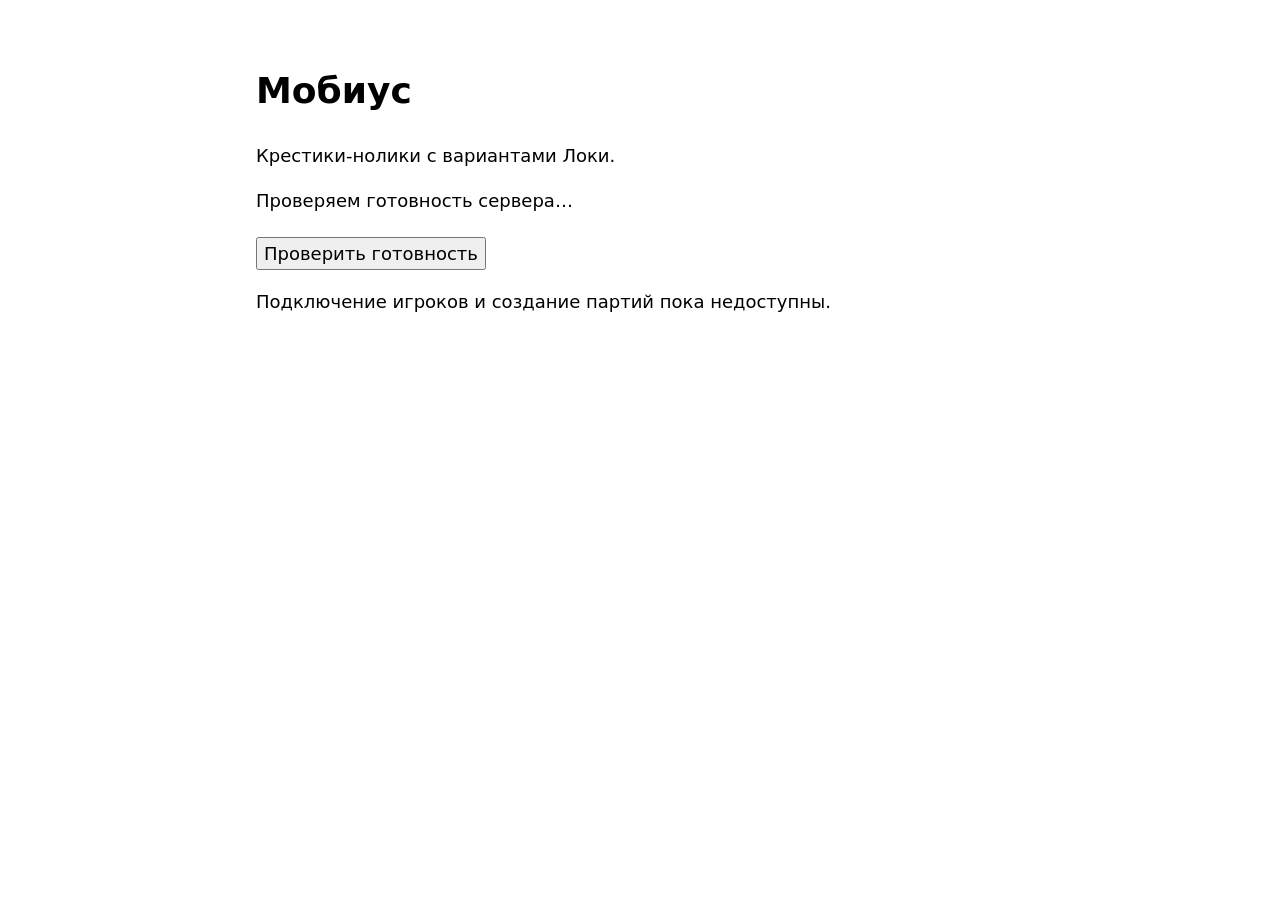
==== web/mobius/index.html @ f516f57d "feat(bootstrap): add Go apps and PostgreSQL setup" ====
<!doctype html>
<html lang="ru">
<head>
  <meta charset="utf-8">
  <meta name="viewport" content="width=device-width, initial-scale=1">
  <title>Мобиус</title>
  <style>body { font: 18px/1.5 system-ui, sans-serif; max-width: 48rem; margin: 4rem auto; padding: 0 1rem; } button { font: inherit; } #status { min-height: 2rem; }</style>
</head>
<body>
  <h1>Мобиус</h1>
  <p>Крестики-нолики с вариантами Локи.</p>
  <p id="status" role="status">Проверяем готовность сервера…</p>
  <button id="refresh" type="button">Проверить готовность</button>
  <p>Подключение игроков и создание партий пока недоступны.</p>
  <script src="/app.js" defer></script>
</body>
</html>
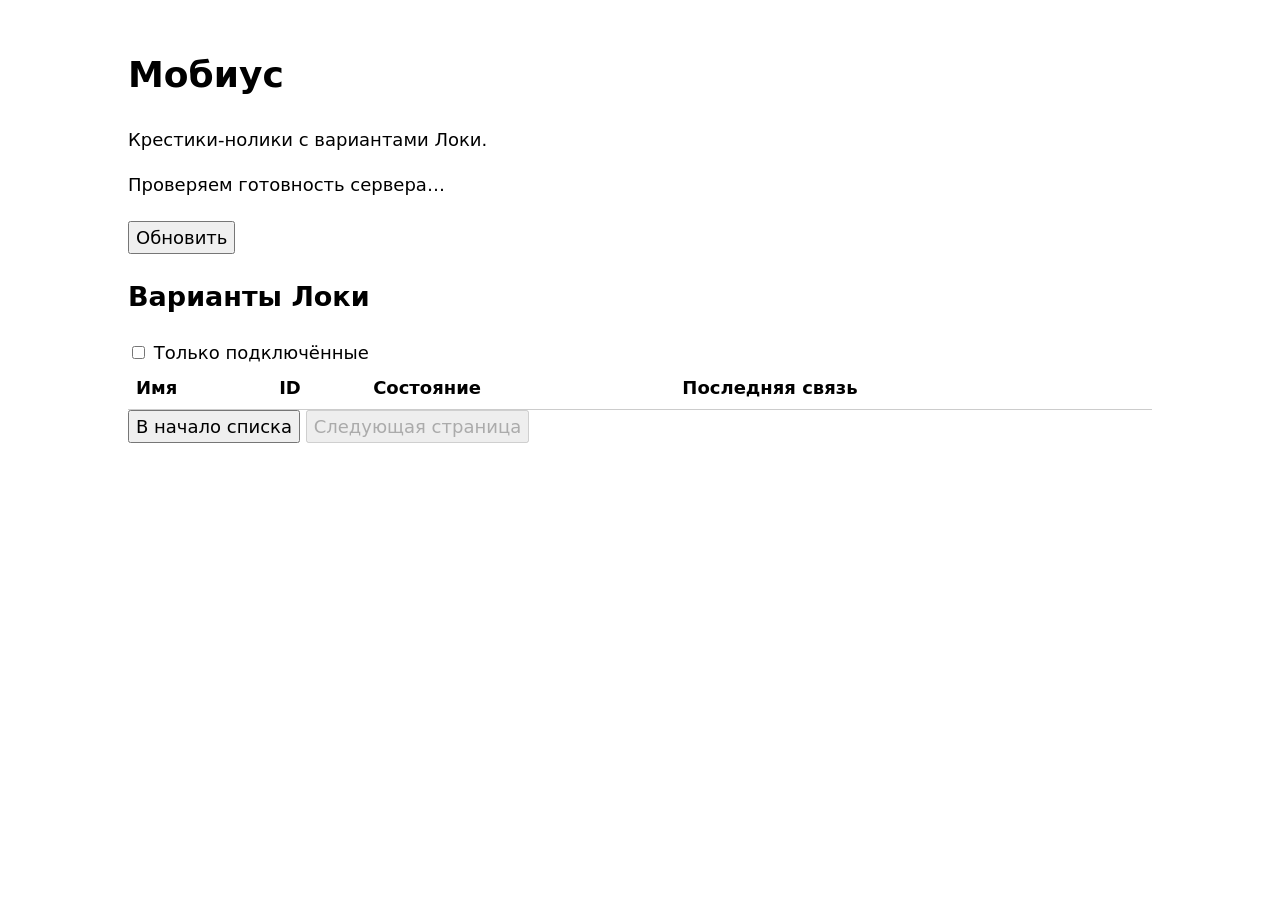
==== commit 03217199: "feat(identity): add Loki registration and presence" ====
--- a/web/mobius/index.html
+++ b/web/mobius/index.html
@@ -4,14 +4,22 @@
   <meta charset="utf-8">
   <meta name="viewport" content="width=device-width, initial-scale=1">
   <title>Мобиус</title>
-  <style>body { font: 18px/1.5 system-ui, sans-serif; max-width: 48rem; margin: 4rem auto; padding: 0 1rem; } button { font: inherit; } #status { min-height: 2rem; }</style>
+  <style>body { font: 18px/1.5 system-ui, sans-serif; max-width: 64rem; margin: 3rem auto; padding: 0 1rem; } button { font: inherit; } #status { min-height: 2rem; } table { width: 100%; border-collapse: collapse; } td, th { text-align: left; padding: .5rem; border-bottom: 1px solid #ccc; } .table-wrap { overflow-x: auto; }</style>
 </head>
 <body>
   <h1>Мобиус</h1>
   <p>Крестики-нолики с вариантами Локи.</p>
   <p id="status" role="status">Проверяем готовность сервера…</p>
-  <button id="refresh" type="button">Проверить готовность</button>
-  <p>Подключение игроков и создание партий пока недоступны.</p>
+  <button id="refresh" type="button">Обновить</button>
+  <h2>Варианты Локи</h2>
+  <label><input id="online-only" type="checkbox"> Только подключённые</label>
+  <p id="empty" hidden>Вариантов Локи пока нет.</p>
+  <div class="table-wrap"><table>
+    <thead><tr><th>Имя</th><th>ID</th><th>Состояние</th><th>Последняя связь</th></tr></thead>
+    <tbody id="loki-list"></tbody>
+  </table></div>
+  <button id="first" type="button">В начало списка</button>
+  <button id="next" type="button" disabled>Следующая страница</button>
   <script src="/app.js" defer></script>
 </body>
 </html>
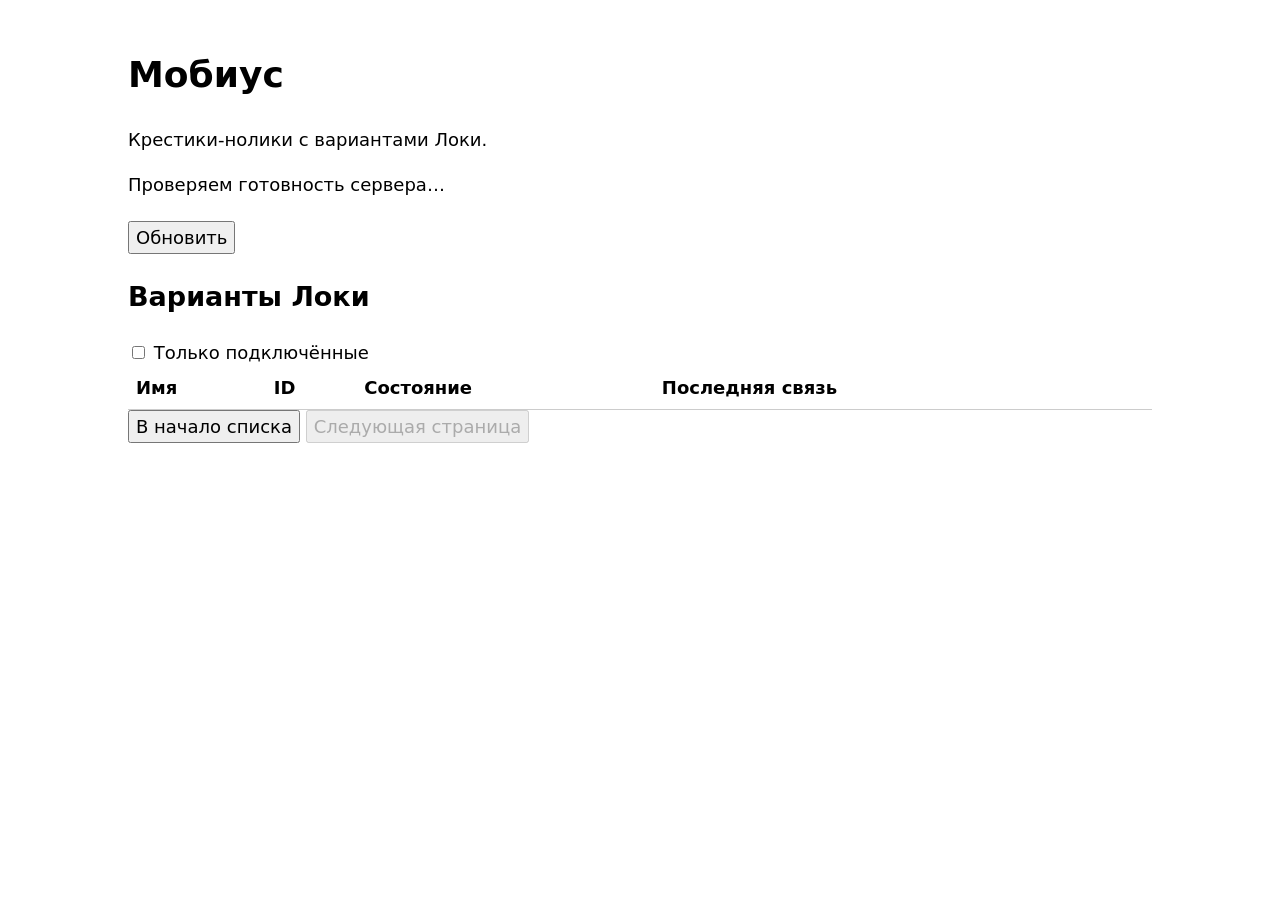
==== commit 4e2cc20d: "feat(invitations): add invitations and reliable event delivery" ====
--- a/web/mobius/index.html
+++ b/web/mobius/index.html
@@ -15,11 +15,23 @@
   <label><input id="online-only" type="checkbox"> Только подключённые</label>
   <p id="empty" hidden>Вариантов Локи пока нет.</p>
   <div class="table-wrap"><table>
-    <thead><tr><th>Имя</th><th>ID</th><th>Состояние</th><th>Последняя связь</th></tr></thead>
+    <thead><tr><th>Имя</th><th>ID</th><th>Состояние</th><th>Последняя связь</th><th></th></tr></thead>
     <tbody id="loki-list"></tbody>
   </table></div>
   <button id="first" type="button">В начало списка</button>
   <button id="next" type="button" disabled>Следующая страница</button>
+  <section id="selected" hidden>
+    <h2>Пригласить Локи</h2>
+    <p id="selected-name"></p>
+    <form id="invite-form">
+      <label>Моя сторона <select id="mobius-side"><option value="X">X — хожу первым</option><option value="O">O — первым ходит Локи</option></select></label>
+      <button id="invite" type="submit">Пригласить</button>
+    </form>
+    <p id="invitation-status" role="status"></p>
+    <p id="invitation-statistics"></p>
+    <p id="active-game"></p>
+    <p id="invite-error" role="alert"></p>
+  </section>
   <script src="/app.js" defer></script>
 </body>
 </html>
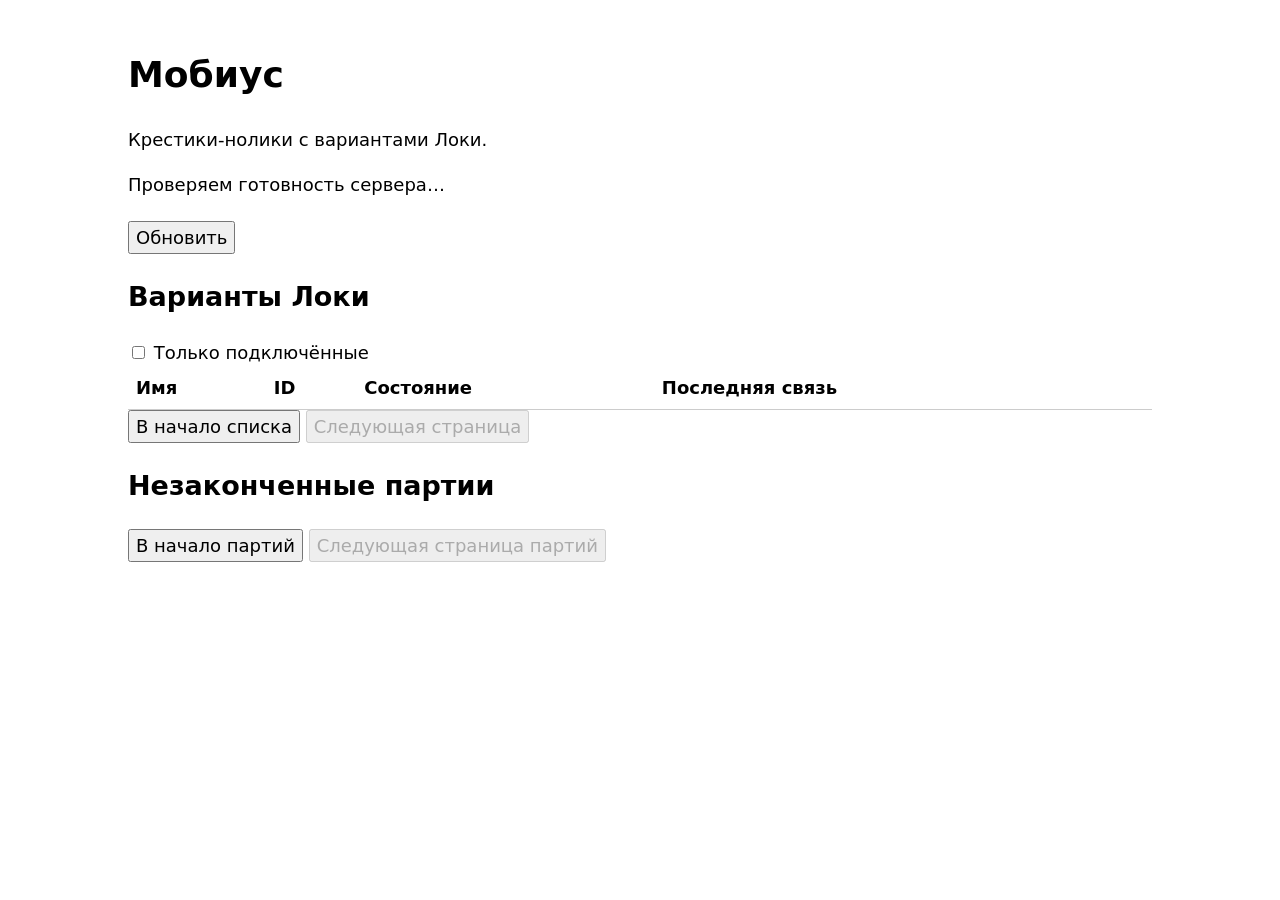
==== commit 786c75e8: "feat(game): add moves, results and delivery acknowledgements" ====
--- a/web/mobius/index.html
+++ b/web/mobius/index.html
@@ -32,6 +32,23 @@
     <p id="active-game"></p>
     <p id="invite-error" role="alert"></p>
   </section>
-  <script src="/app.js" defer></script>
+  <h2>Незаконченные партии</h2>
+  <ul id="active-games"></ul>
+  <button id="games-first" type="button">В начало партий</button>
+  <button id="games-next" type="button" disabled>Следующая страница партий</button>
+  <section id="game-panel" hidden>
+    <h2>Партия</h2>
+    <p>ID: <code data-game-id></code></p>
+    <p data-sides></p>
+    <p data-turn></p>
+    <p data-result role="status"></p>
+    <div data-board aria-label="Игровое поле" style="display: grid; grid-template-columns: repeat(3, 5rem); gap: .25rem;"></div>
+    <h3>Ходы</h3>
+    <ol data-moves style="list-style: none; padding: 0;"></ol>
+    <button data-retry type="button" hidden>Повторить отправку хода</button>
+    <p data-error role="alert"></p>
+  </section>
+  <style>[data-board] button { min-height: 5rem; font-size: 2rem; } [data-board] button:disabled { color: #333; }</style>
+  <script type="module" src="/app.js"></script>
 </body>
 </html>
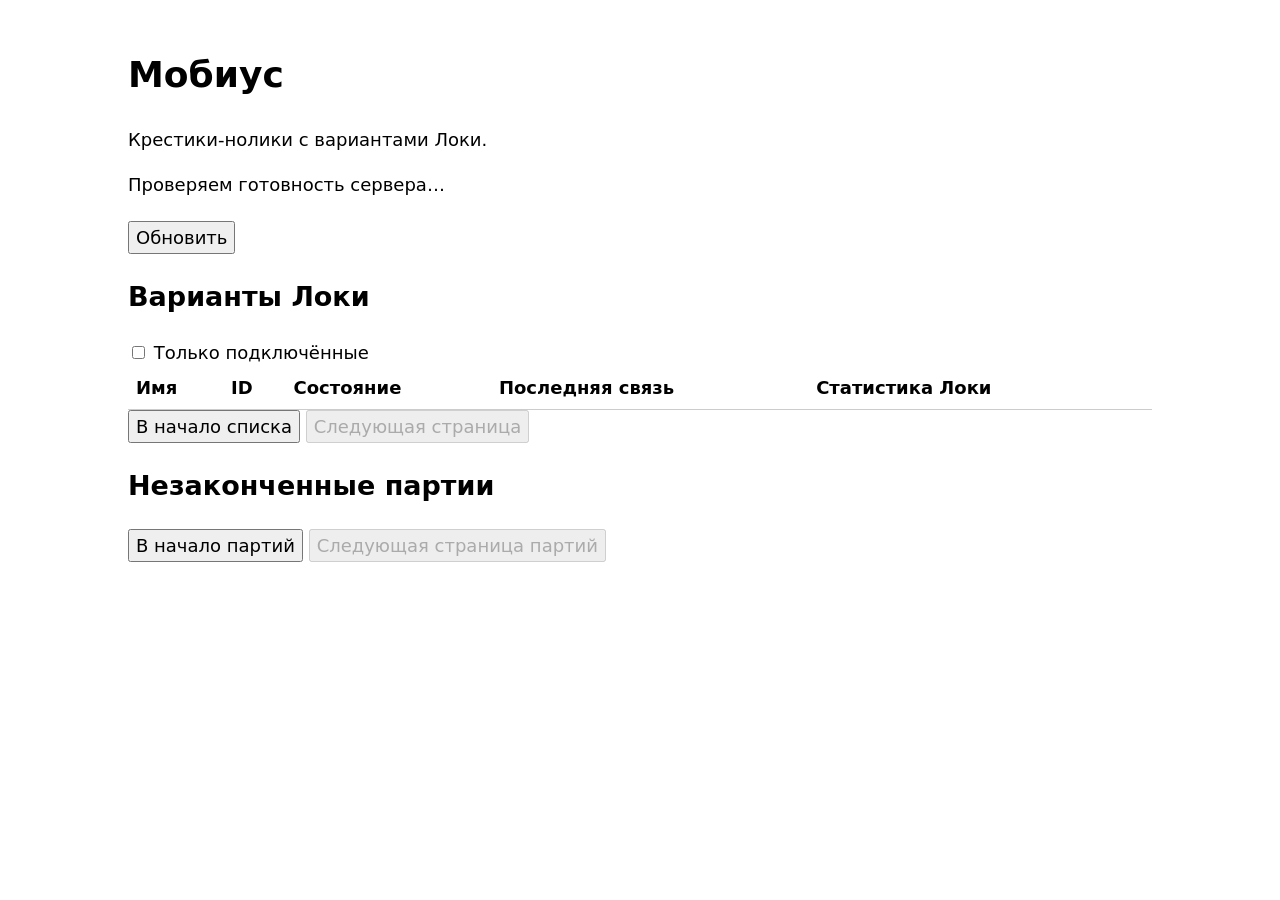
==== commit 5eca9b6b: "feat(history): add completed games and live Loki statistics" ====
--- a/web/mobius/index.html
+++ b/web/mobius/index.html
@@ -15,7 +15,7 @@
   <label><input id="online-only" type="checkbox"> Только подключённые</label>
   <p id="empty" hidden>Вариантов Локи пока нет.</p>
   <div class="table-wrap"><table>
-    <thead><tr><th>Имя</th><th>ID</th><th>Состояние</th><th>Последняя связь</th><th></th></tr></thead>
+    <thead><tr><th>Имя</th><th>ID</th><th>Состояние</th><th>Последняя связь</th><th>Статистика Локи</th><th></th></tr></thead>
     <tbody id="loki-list"></tbody>
   </table></div>
   <button id="first" type="button">В начало списка</button>
@@ -23,6 +23,7 @@
   <section id="selected" hidden>
     <h2>Пригласить Локи</h2>
     <p id="selected-name"></p>
+    <p id="selected-statistics"></p>
     <form id="invite-form">
       <label>Моя сторона <select id="mobius-side"><option value="X">X — хожу первым</option><option value="O">O — первым ходит Локи</option></select></label>
       <button id="invite" type="submit">Пригласить</button>
@@ -31,6 +32,11 @@
     <p id="invitation-statistics"></p>
     <p id="active-game"></p>
     <p id="invite-error" role="alert"></p>
+    <h3>Завершённые партии этого Локи</h3>
+    <p id="history-status" role="status"></p>
+    <ul id="history"></ul>
+    <button id="history-first" type="button">В начало истории</button>
+    <button id="history-next" type="button" disabled>Следующая страница истории</button>
   </section>
   <h2>Незаконченные партии</h2>
   <ul id="active-games"></ul>
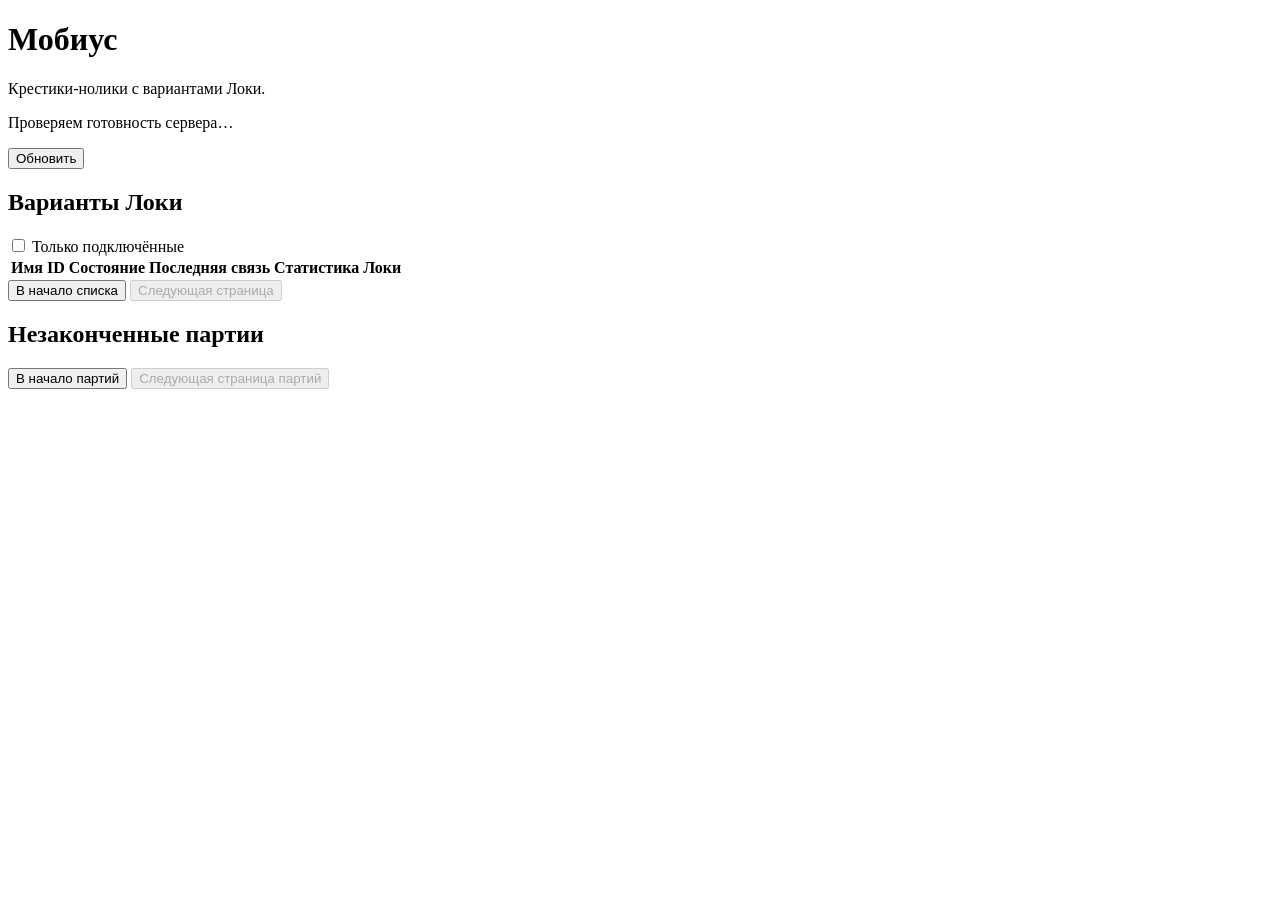
==== commit d8424f7c: "feat(ui): refine game screens and comparative statistics Add win/draw/loss counters and relative com" ====
--- a/web/mobius/index.html
+++ b/web/mobius/index.html
@@ -4,57 +4,81 @@
   <meta charset="utf-8">
   <meta name="viewport" content="width=device-width, initial-scale=1">
   <title>Мобиус</title>
-  <style>body { font: 18px/1.5 system-ui, sans-serif; max-width: 64rem; margin: 3rem auto; padding: 0 1rem; } button { font: inherit; } #status { min-height: 2rem; } table { width: 100%; border-collapse: collapse; } td, th { text-align: left; padding: .5rem; border-bottom: 1px solid #ccc; } .table-wrap { overflow-x: auto; }</style>
+  <link rel="stylesheet" href="/statistics.css">
+  <link rel="stylesheet" href="/layout.css">
 </head>
 <body>
-  <h1>Мобиус</h1>
-  <p>Крестики-нолики с вариантами Локи.</p>
-  <p id="status" role="status">Проверяем готовность сервера…</p>
-  <button id="refresh" type="button">Обновить</button>
-  <h2>Варианты Локи</h2>
-  <label><input id="online-only" type="checkbox"> Только подключённые</label>
-  <p id="empty" hidden>Вариантов Локи пока нет.</p>
-  <div class="table-wrap"><table>
-    <thead><tr><th>Имя</th><th>ID</th><th>Состояние</th><th>Последняя связь</th><th>Статистика Локи</th><th></th></tr></thead>
-    <tbody id="loki-list"></tbody>
-  </table></div>
-  <button id="first" type="button">В начало списка</button>
-  <button id="next" type="button" disabled>Следующая страница</button>
-  <section id="selected" hidden>
-    <h2>Пригласить Локи</h2>
-    <p id="selected-name"></p>
-    <p id="selected-statistics"></p>
-    <form id="invite-form">
-      <label>Моя сторона <select id="mobius-side"><option value="X">X — хожу первым</option><option value="O">O — первым ходит Локи</option></select></label>
-      <button id="invite" type="submit">Пригласить</button>
-    </form>
-    <p id="invitation-status" role="status"></p>
-    <p id="invitation-statistics"></p>
-    <p id="active-game"></p>
-    <p id="invite-error" role="alert"></p>
-    <h3>Завершённые партии этого Локи</h3>
-    <p id="history-status" role="status"></p>
-    <ul id="history"></ul>
-    <button id="history-first" type="button">В начало истории</button>
-    <button id="history-next" type="button" disabled>Следующая страница истории</button>
-  </section>
-  <h2>Незаконченные партии</h2>
-  <ul id="active-games"></ul>
-  <button id="games-first" type="button">В начало партий</button>
-  <button id="games-next" type="button" disabled>Следующая страница партий</button>
-  <section id="game-panel" hidden>
-    <h2>Партия</h2>
-    <p>ID: <code data-game-id></code></p>
-    <p data-sides></p>
-    <p data-turn></p>
-    <p data-result role="status"></p>
-    <div data-board aria-label="Игровое поле" style="display: grid; grid-template-columns: repeat(3, 5rem); gap: .25rem;"></div>
-    <h3>Ходы</h3>
-    <ol data-moves style="list-style: none; padding: 0;"></ol>
-    <button data-retry type="button" hidden>Повторить отправку хода</button>
-    <p data-error role="alert"></p>
-  </section>
-  <style>[data-board] button { min-height: 5rem; font-size: 2rem; } [data-board] button:disabled { color: #333; }</style>
+  <header class="page-header">
+    <h1>Мобиус</h1>
+    <p>Крестики-нолики с вариантами Локи.</p>
+  </header>
+  <main class="layout">
+    <div class="sidebar">
+      <section class="panel" aria-label="Состояние сервера">
+        <p id="status" role="status">Проверяем готовность сервера…</p>
+        <div class="actions"><button id="refresh" type="button">Обновить</button></div>
+      </section>
+      <section class="panel">
+        <h2>Варианты Локи</h2>
+        <label class="checkbox-label"><input id="online-only" type="checkbox"> Только подключённые</label>
+        <p id="empty" hidden>Вариантов Локи пока нет.</p>
+        <div class="table-wrap"><table>
+          <thead><tr><th>Имя</th><th>ID</th><th>Состояние</th><th>Последняя связь</th><th>Статистика Локи</th><th></th></tr></thead>
+          <tbody id="loki-list"></tbody>
+        </table></div>
+        <div class="actions">
+          <button id="first" type="button">В начало списка</button>
+          <button id="next" type="button" disabled>Следующая страница</button>
+        </div>
+      </section>
+      <section id="selected" class="panel" hidden>
+        <h2>Пригласить Локи</h2>
+        <p id="selected-name"></p>
+        <div id="selected-statistics"></div>
+        <form id="invite-form">
+          <label>Моя сторона <select id="mobius-side"><option value="X">X — хожу первым</option><option value="O">O — первым ходит Локи</option></select></label>
+          <div class="actions"><button id="invite" type="submit">Пригласить</button></div>
+        </form>
+        <p id="invitation-status" role="status"></p>
+        <p id="invitation-statistics-label">На момент приглашения</p>
+        <div id="invitation-statistics"></div>
+        <p id="active-game"></p>
+        <p id="invite-error" role="alert"></p>
+        <h3>Завершённые партии этого Локи</h3>
+        <p id="history-status" role="status"></p>
+        <ul id="history"></ul>
+        <div class="actions">
+          <button id="history-first" type="button">В начало истории</button>
+          <button id="history-next" type="button" disabled>Следующая страница истории</button>
+        </div>
+      </section>
+      <section class="panel">
+        <h2>Незаконченные партии</h2>
+        <ul id="active-games"></ul>
+        <div class="actions">
+          <button id="games-first" type="button">В начало партий</button>
+          <button id="games-next" type="button" disabled>Следующая страница партий</button>
+        </div>
+      </section>
+    </div>
+    <section id="game-panel" class="game-area" hidden>
+      <div class="panel game-details">
+        <h2>Партия</h2>
+        <p>ID: <code data-game-id></code></p>
+        <p data-sides></p>
+        <p data-turn></p>
+        <p data-result role="status"></p>
+        <h3>Ходы</h3>
+        <ol data-moves></ol>
+        <button data-retry type="button" hidden>Повторить отправку хода</button>
+        <p data-error role="alert"></p>
+      </div>
+      <div class="board-panel">
+        <h2>Игровое поле</h2>
+        <div data-board aria-label="Игровое поле"></div>
+      </div>
+    </section>
+  </main>
   <script type="module" src="/app.js"></script>
 </body>
 </html>
